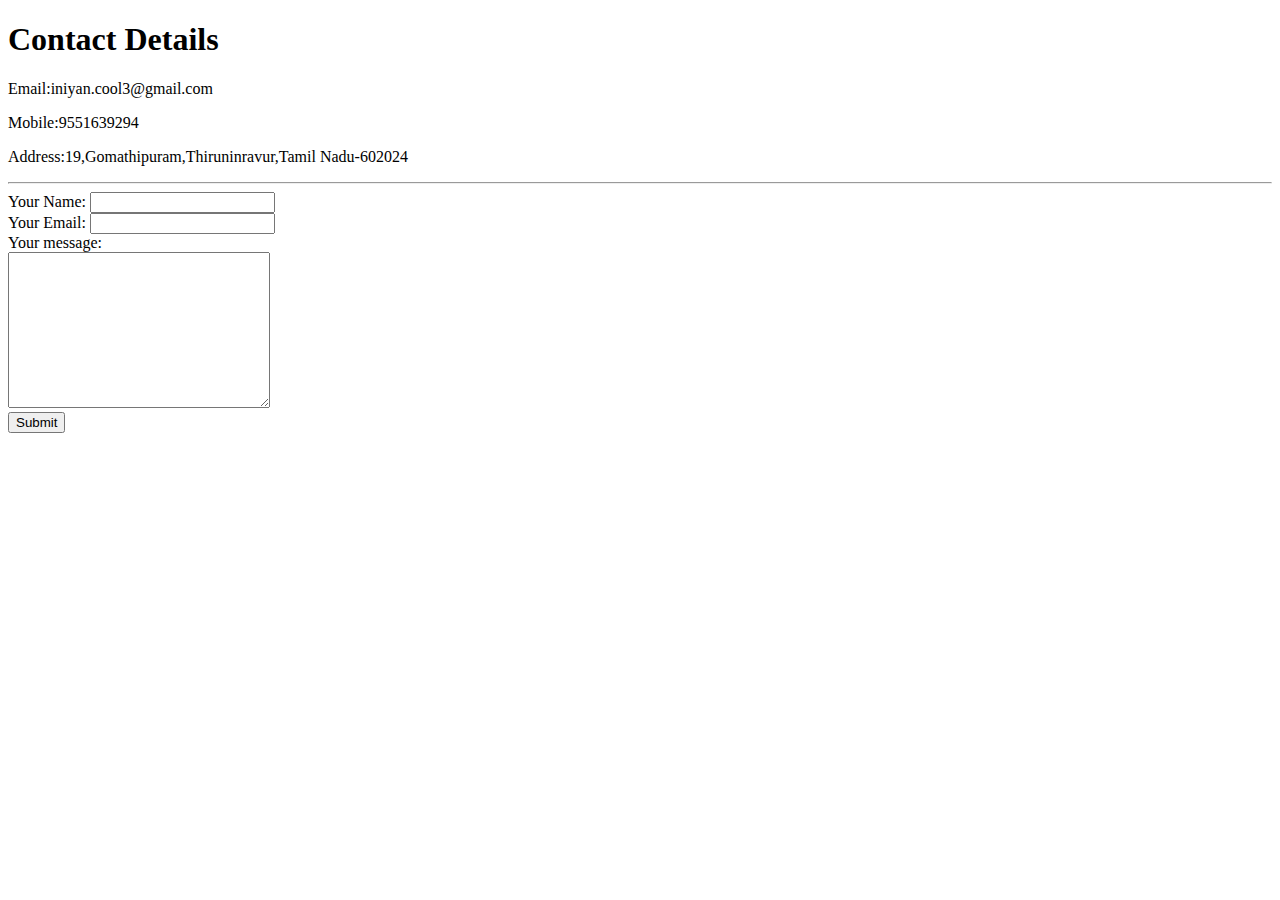
==== contact-me.html @ 90ed689a "Html cv site" ====
<!DOCTYPE html>
<html lang="en" dir="ltr">
  <head>
    <meta charset="utf-8">
    <title>My Contact</title>
  </head>
  <body>
    <h1>Contact Details</h1>
    <p>Email:iniyan.cool3@gmail.com</p>
    <p>Mobile:9551639294</p>
    <p>Address:19,Gomathipuram,Thiruninravur,Tamil Nadu-602024</p>
    <hr>
    <form class="" action="mailto:iniyan.cool3@gmail.com" method="post" enctype="text/plain">
      <label>Your Name:</label>
      <input type="text" name="yourName" value="">
      <br>
      <label>Your Email:</label>
      <input type="email" name="yourEmail" value="">
      <br>
      <label>Your message:</label><br>
      <textarea name="yourMessage" rows="10" cols="30"></textarea>
      <br>
      <input type="submit" name="">
    </form>
  </body>
</html>
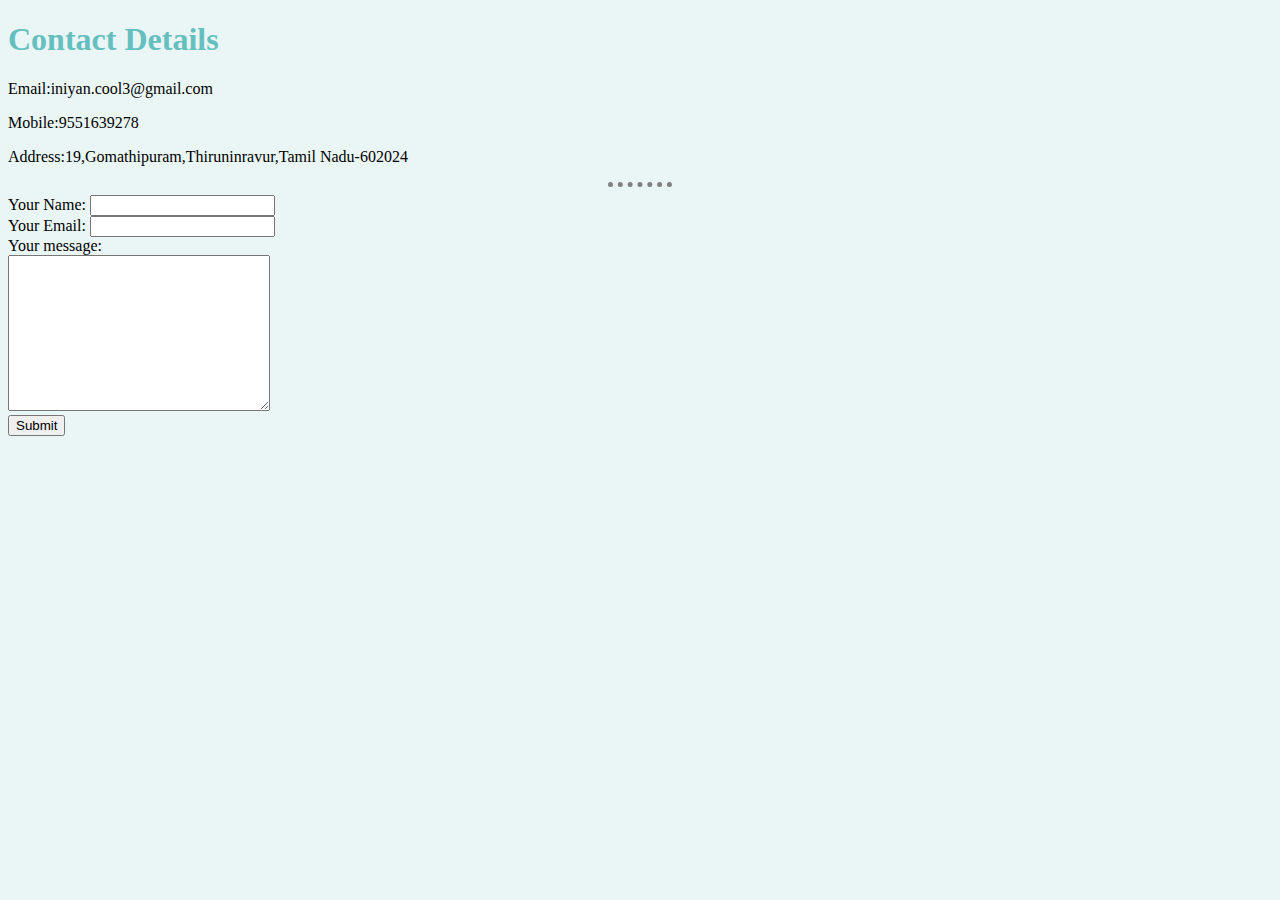
==== commit 0440bfe1: "Added css style" ====
--- a/contact-me.html
+++ b/contact-me.html
@@ -3,11 +3,13 @@
   <head>
     <meta charset="utf-8">
     <title>My Contact</title>
+    <link rel="stylesheet" href="css/styles.css">
+
   </head>
   <body>
     <h1>Contact Details</h1>
     <p>Email:iniyan.cool3@gmail.com</p>
-    <p>Mobile:9551639294</p>
+    <p>Mobile:9551639278</p>
     <p>Address:19,Gomathipuram,Thiruninravur,Tamil Nadu-602024</p>
     <hr>
     <form class="" action="mailto:iniyan.cool3@gmail.com" method="post" enctype="text/plain">
--- a/css/styles.css
+++ b/css/styles.css
@@ -0,0 +1,16 @@
+body{
+  background-color: #EAF6F6;
+}
+hr{
+  border-style: none;
+  border-top-style: dotted;
+  border-color: grey;
+  border-width: 5px;
+  width: 5%;
+}
+h1{
+  color: #66BFBF;
+}
+h3{
+  color: #66BFBF;
+}
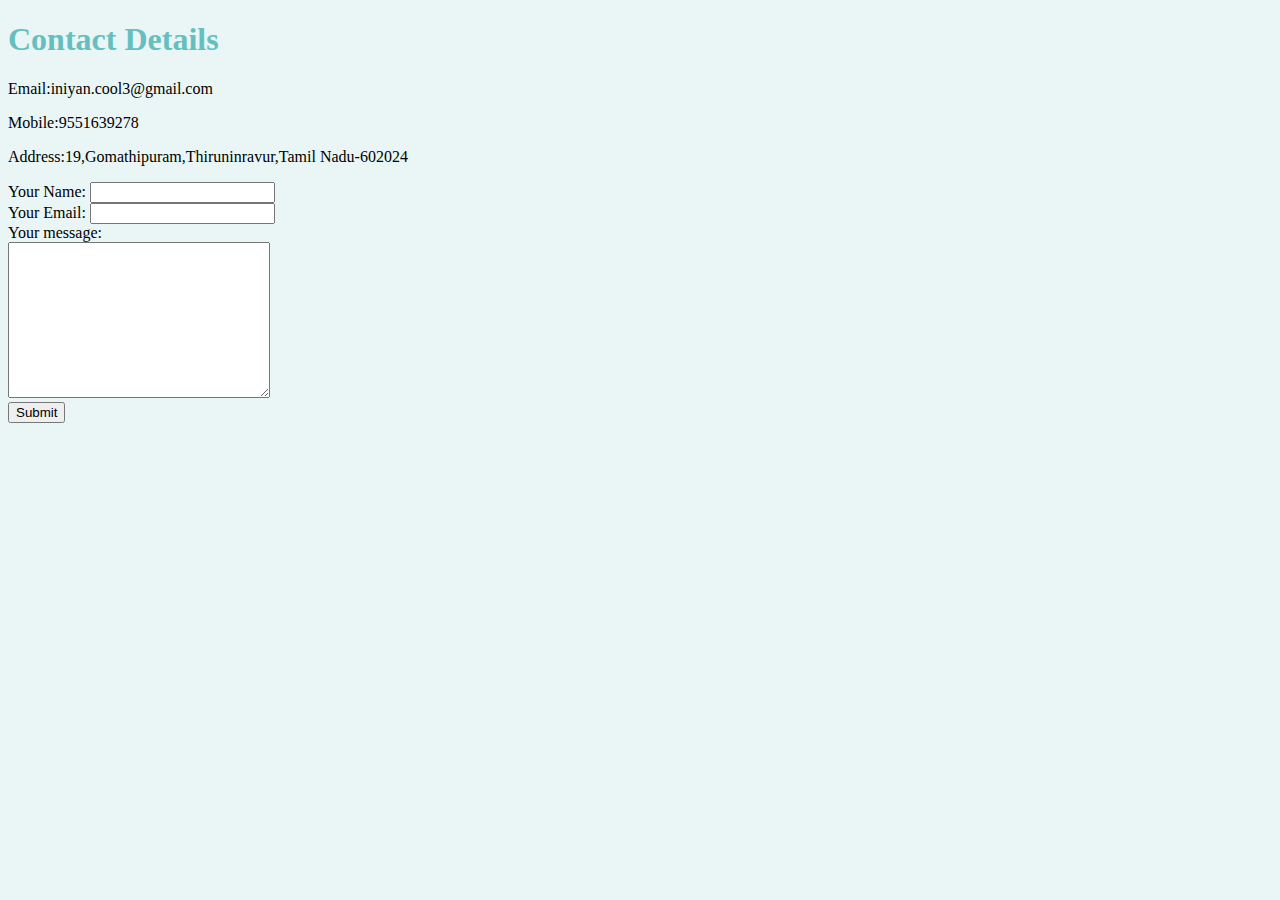
==== commit 4bfce122: "removed hr" ====
--- a/contact-me.html
+++ b/contact-me.html
@@ -11,7 +11,6 @@
     <p>Email:iniyan.cool3@gmail.com</p>
     <p>Mobile:9551639278</p>
     <p>Address:19,Gomathipuram,Thiruninravur,Tamil Nadu-602024</p>
-    <hr>
     <form class="" action="mailto:iniyan.cool3@gmail.com" method="post" enctype="text/plain">
       <label>Your Name:</label>
       <input type="text" name="yourName" value="">
--- a/css/styles.css
+++ b/css/styles.css
@@ -10,7 +10,13 @@
 }
 h1{
   color: #66BFBF;
+
 }
 h3{
   color: #66BFBF;
+  margin: 50px auto 10px;
+
 }
+.contactme{
+  margin-top: 50px;
+}
